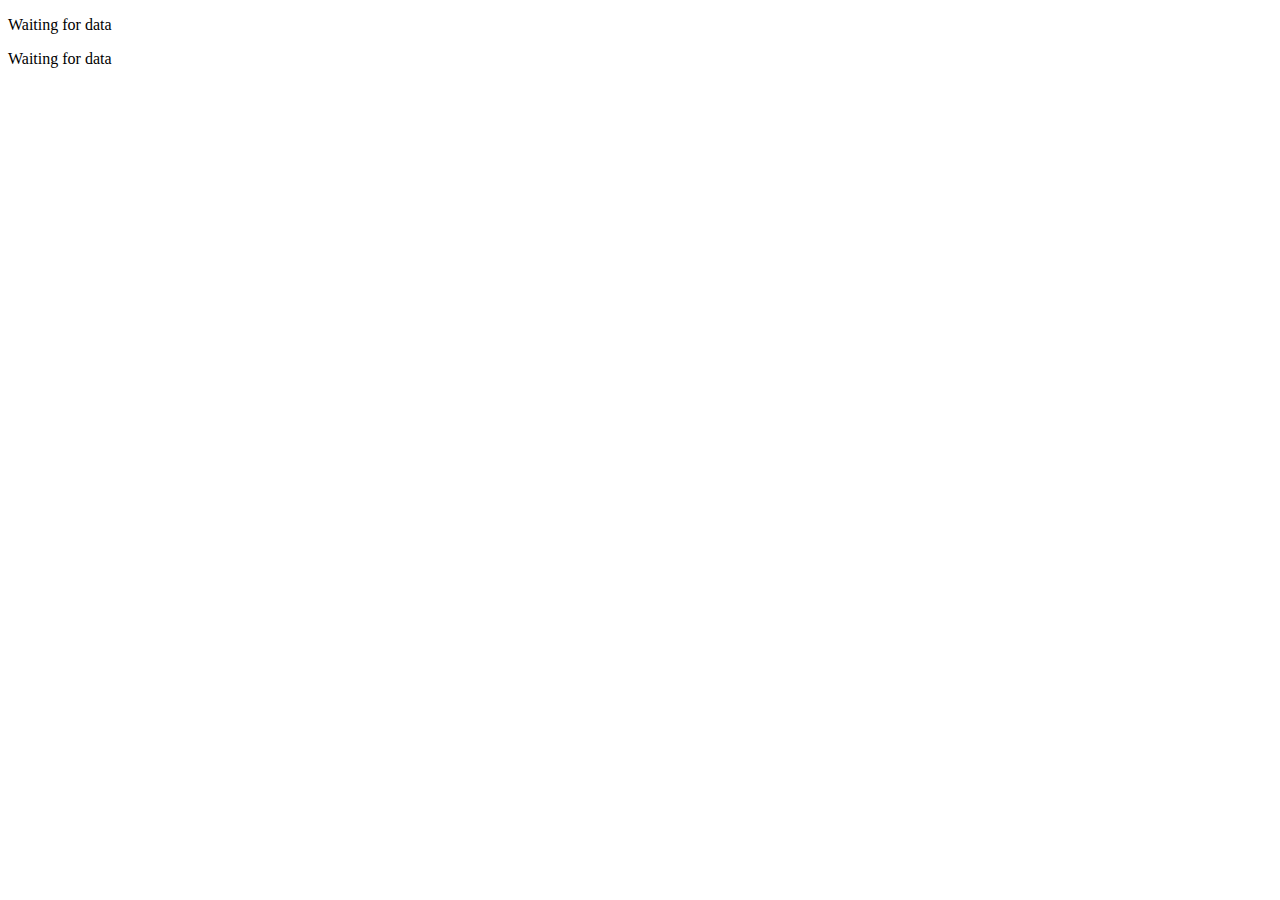
==== index.html @ 5134687e "Added index page to watch control panel evolution" ====
<!DOCTYPE html>
<html lang="en">
<head>
    <meta charset="UTF-8">
    <meta name="viewport" content="width=device-width, initial-scale=1.0">
    <title>EPS8266 - Control panel</title>
    <script>
        const socket = new WebSocket('ws://192.168.4.1:80');
        socket.addEventListener('open', (event) => {
            console.log('WebSocket connection opened');

            socket.send('Client connected to ESP8266 !');
        });

        socket.addEventListener('message', (event) => {
            var obj = JSON.parse(event.data);
            document.getElementById("humidity").innerHTML = obj.humidity + "%";
            document.getElementById("temperature").innerHTML = obj.temperature + "°C";
            console.log(event.data);
        });

        // Connection closed
        socket.addEventListener('close', (event) => {
            console.log('WebSocket connection closed');
        });

        // Connection error
        socket.addEventListener('error', (event) => {
            console.error('WebSocket connection error:', event);
        });
    </script>
</head>
<body>
    <p id="humidity">Waiting for data</p>
    <p id="temperature">Waiting for data</p>
</body>
</html>
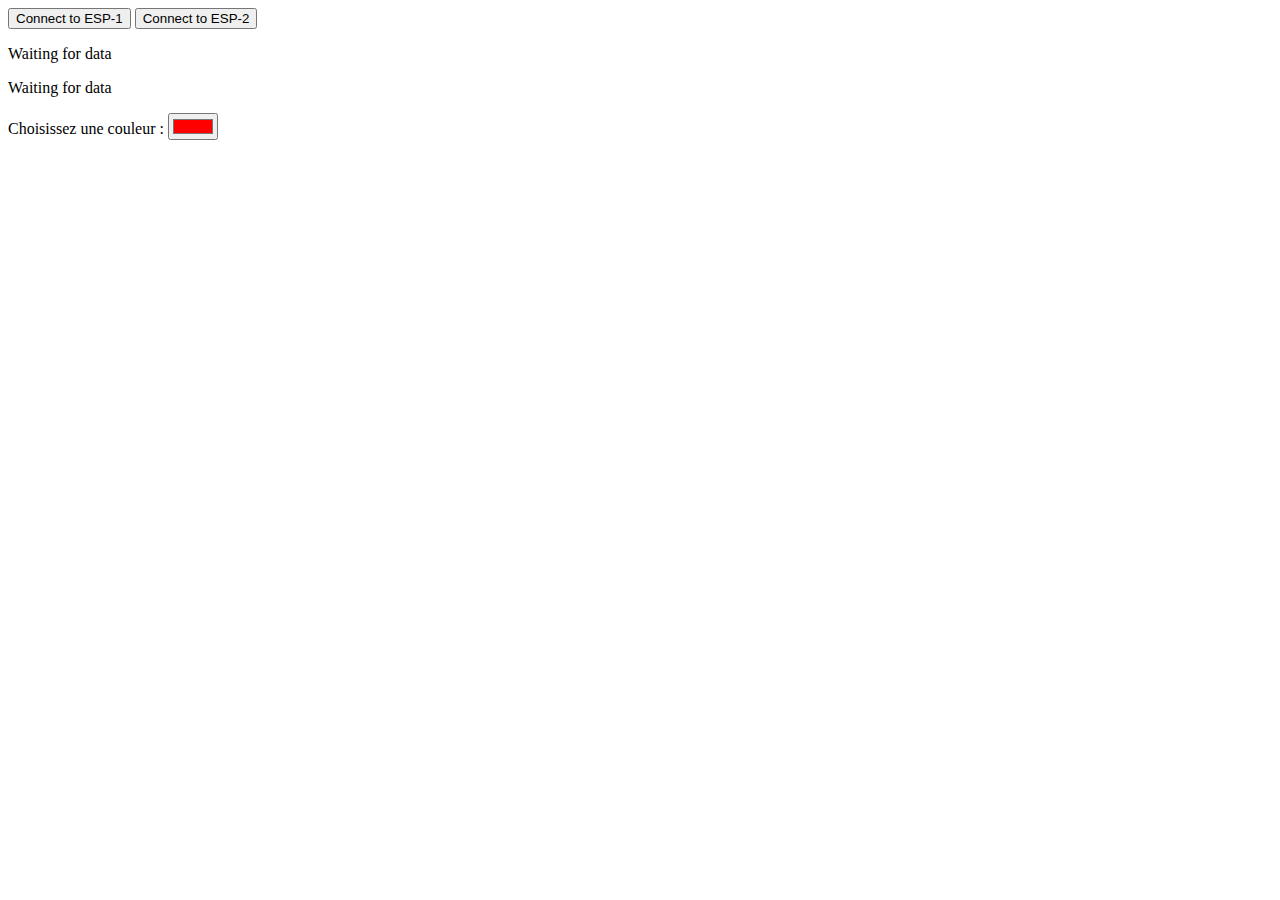
==== commit 24789f24: "Transitioning for a multi ESP reponsive client" ====
--- a/index.html
+++ b/index.html
@@ -1,37 +1,21 @@
-<!DOCTYPE html>
-<html lang="en">
-<head>
-    <meta charset="UTF-8">
-    <meta name="viewport" content="width=device-width, initial-scale=1.0">
-    <title>EPS8266 - Control panel</title>
-    <script>
-        const socket = new WebSocket('ws://192.168.4.1:80');
-        socket.addEventListener('open', (event) => {
-            console.log('WebSocket connection opened');
-
-            socket.send('Client connected to ESP8266 !');
-        });
-
-        socket.addEventListener('message', (event) => {
-            var obj = JSON.parse(event.data);
-            document.getElementById("humidity").innerHTML = obj.humidity + "%";
-            document.getElementById("temperature").innerHTML = obj.temperature + "°C";
-            console.log(event.data);
-        });
-
-        // Connection closed
-        socket.addEventListener('close', (event) => {
-            console.log('WebSocket connection closed');
-        });
-
-        // Connection error
-        socket.addEventListener('error', (event) => {
-            console.error('WebSocket connection error:', event);
-        });
-    </script>
-</head>
-<body>
-    <p id="humidity">Waiting for data</p>
-    <p id="temperature">Waiting for data</p>
-</body>
-</html>+<!DOCTYPE html>
+<html lang="en">
+  <head>
+    <meta charset="UTF-8" />
+    <meta name="viewport" content="width=device-width, initial-scale=1.0" />
+    <title>EPS8266 - Control panel</title>
+    <link rel="stylesheet" href="style.css" />
+  </head>
+  <body>
+    <button onClick="connectToESP('192.168.23.217')">Connect to ESP-1</button>
+    <button onClick="connectToESP('192.168...')">Connect to ESP-2</button>
+    <p class="connexion"></p>
+    <p id="humidity">Waiting for data</p>
+    <p id="temperature">Waiting for data</p>
+
+    <label for="colorPicker">Choisissez une couleur :</label>
+    <input type="color" id="colorPicker" name="colorPicker" value="#ff0000" />
+
+    <script src="script.js"></script>
+  </body>
+</html>
